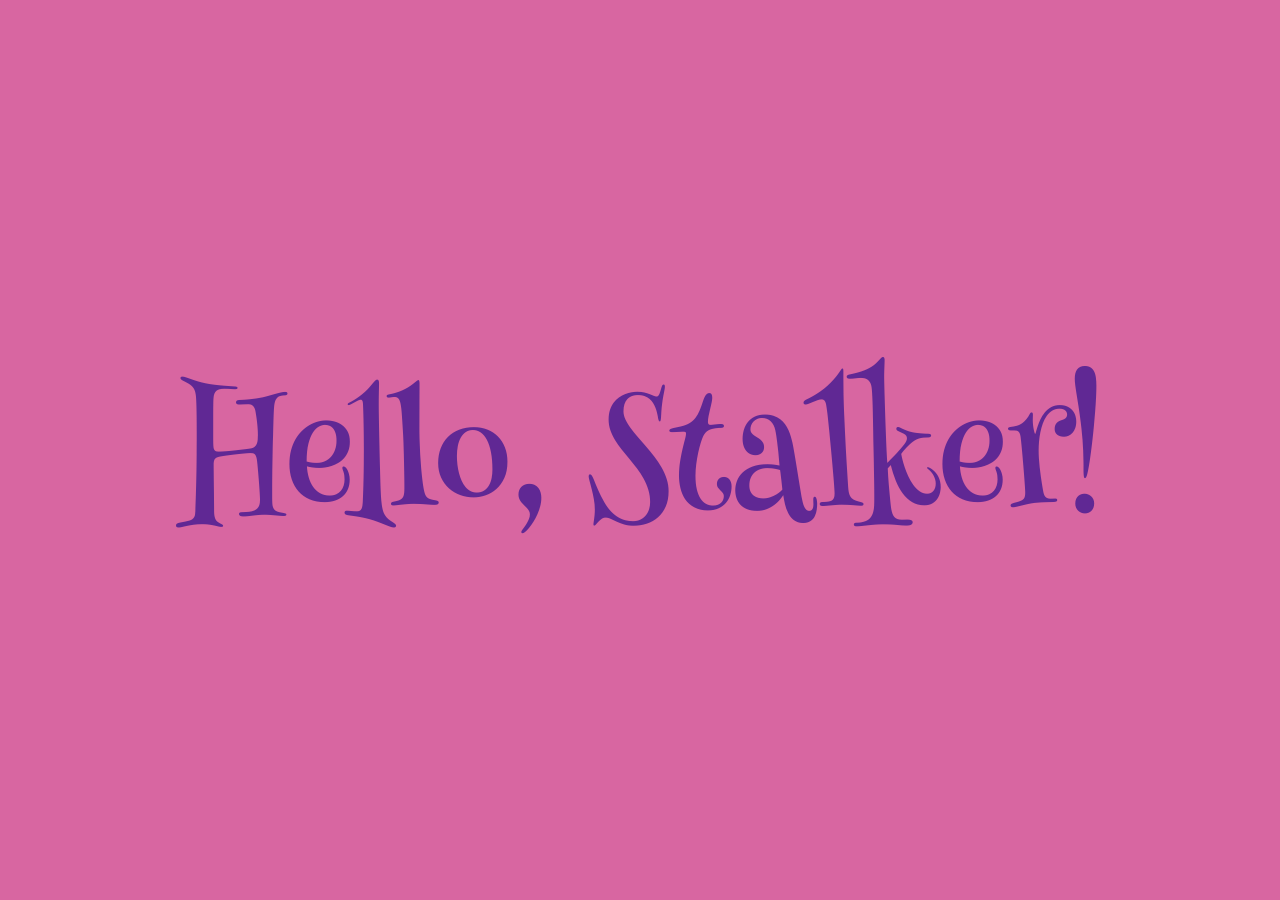
==== index.html @ 7b796fbc "Rename hello.html to index.html" ====
<!DOCTYPE html>
<html lang="en">

<head>
    <meta charset="UTF-8">
    <meta name="viewport" content="width=device-width, initial-scale=1.0">
    <title>Hello!</title>
    <link rel="stylesheet" href="style.css">
    <style>
        @import url('https://fonts.googleapis.com/css2?family=Henny+Penny&display=swap');
    </style>

</head>

<body style="display:flex;justify-content:center;align-items:center;height:100vh;
    background-image: url('../picure/pintrest 1.jpg');
    background-repeat: no-repeat;
    background-size: contain;
    background-position: center;
    background-color: #d866a1;">
    <h1 class="henny-penny-regular">Hello, Stalker!</h1>
</body>

</html>
---- style.css ----
body {
    margin: 0;
    min-height: 100vh;
    display: flex;
    justify-content: center;
    align-items: center;
    background: radial-gradient(circle at top, #f7f0ff 0%, #ffffff 70%);
}

h1 {
    color: rgb(96, 40, 148);
    font-size: 150px;
    text-align: center;
    margin-bottom: 60px;
    animation: dance 1.5s ease-in-out infinite;
    transition: transform 0.3s ease, color 0.3s ease;
    cursor: default;
    top: -15px;
}


h1:hover {
    transform: translateY(-12px) rotate(-2deg) scale(1.05);
    color: rgb(135, 50, 205);
}

@keyframes dance {

    0%,
    100% {
        transform: translateY(0) rotate(0deg);
    }

    20% {
        transform: translateY(-10px) rotate(-2deg);
    }

    40% {
        transform: translateY(8px) rotate(3deg);
    }

    60% {
        transform: translateY(-6px) rotate(-1deg);
    }

    80% {
        transform: translateY(4px) rotate(2deg);
    }
}

.henny-penny-regular {
    font-family: "Henny Penny", system-ui;
    font-weight: 400;
    font-style: normal;
}

.henny-penny-bold {
    font-family: "Henny Penny", system-ui;
    font-weight: 700;
    font-style: normal;
}
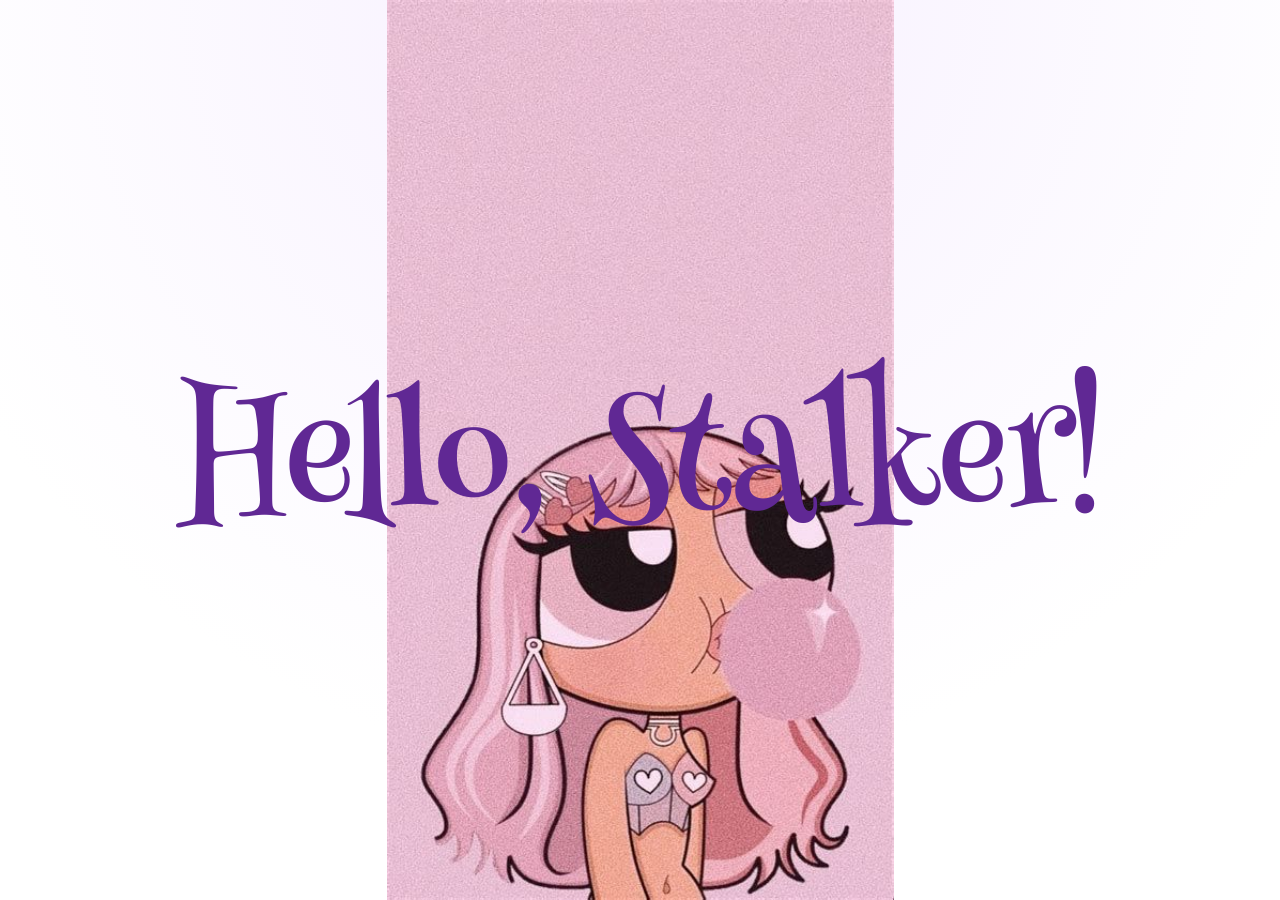
==== commit a3203787: "Update webpage styles and image background" ====
--- a/index.html
+++ b/index.html
@@ -12,12 +12,7 @@
 
 </head>
 
-<body style="display:flex;justify-content:center;align-items:center;height:100vh;
-    background-image: url('../picure/pintrest 1.jpg');
-    background-repeat: no-repeat;
-    background-size: contain;
-    background-position: center;
-    background-color: #d866a1;">
+<body class="page-body">
     <h1 class="henny-penny-regular">Hello, Stalker!</h1>
 </body>
 
--- a/style.css
+++ b/style.css
@@ -4,7 +4,11 @@
     display: flex;
     justify-content: center;
     align-items: center;
-    background: radial-gradient(circle at top, #f7f0ff 0%, #ffffff 70%);
+    background-color: #d866a1;
+    background-image: url("picure/pinterest-1.jpg"), radial-gradient(circle at top, #f7f0ff 0%, #ffffff 70%);
+    background-repeat: no-repeat, no-repeat;
+    background-position: center, center;
+    background-size: contain, cover;
 }
 
 h1 {
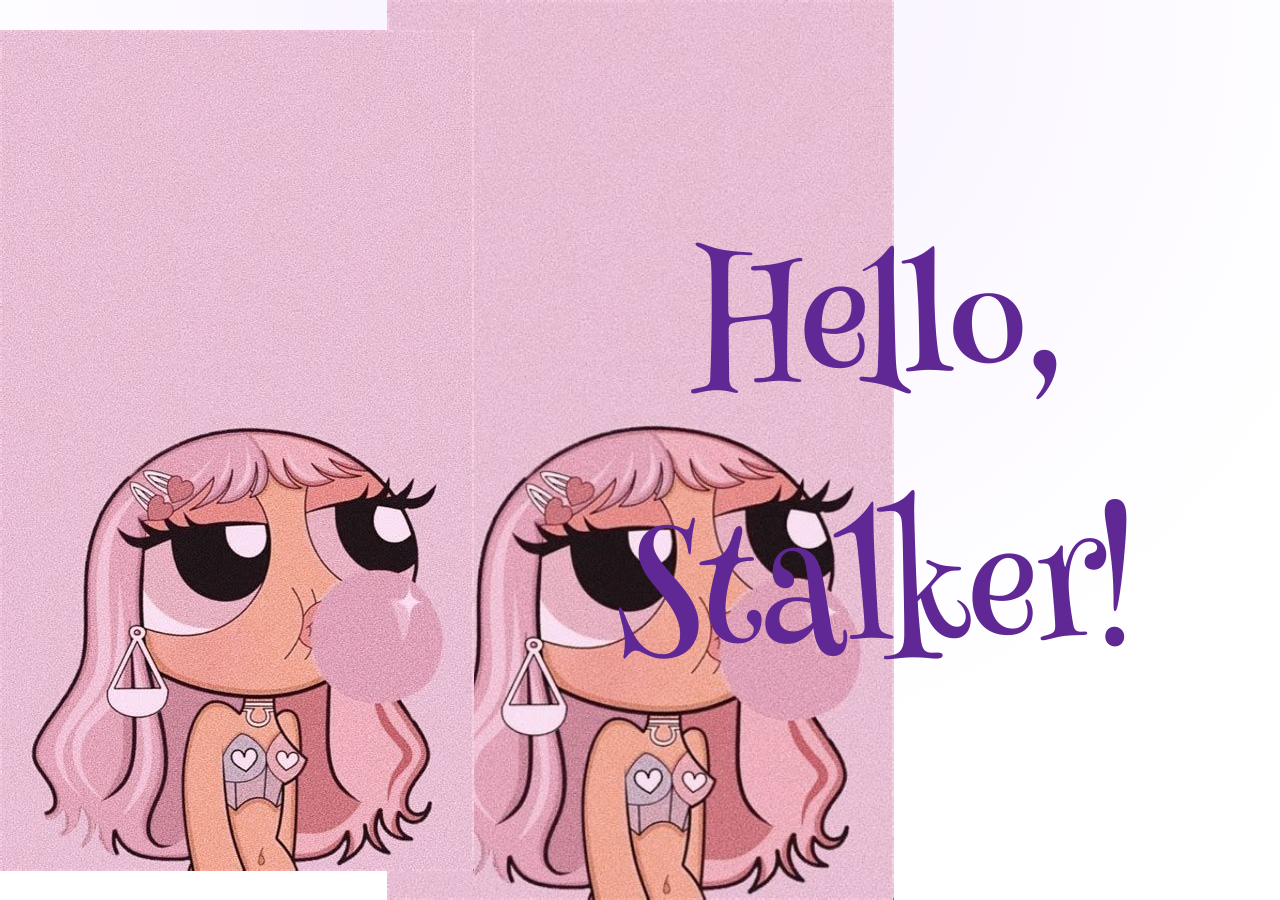
==== commit 61c58507: "Add background image and wrap heading in a div" ====
--- a/index.html
+++ b/index.html
@@ -13,7 +13,10 @@
 </head>
 
 <body class="page-body">
-    <h1 class="henny-penny-regular">Hello, Stalker!</h1>
+    <img class="bg-image" src="picure/pinterest-1.jpg" alt="Background image">
+    <div class="content">
+        <h1 class="henny-penny-regular">Hello, Stalker!</h1>
+    </div>
 </body>
 
 </html>
